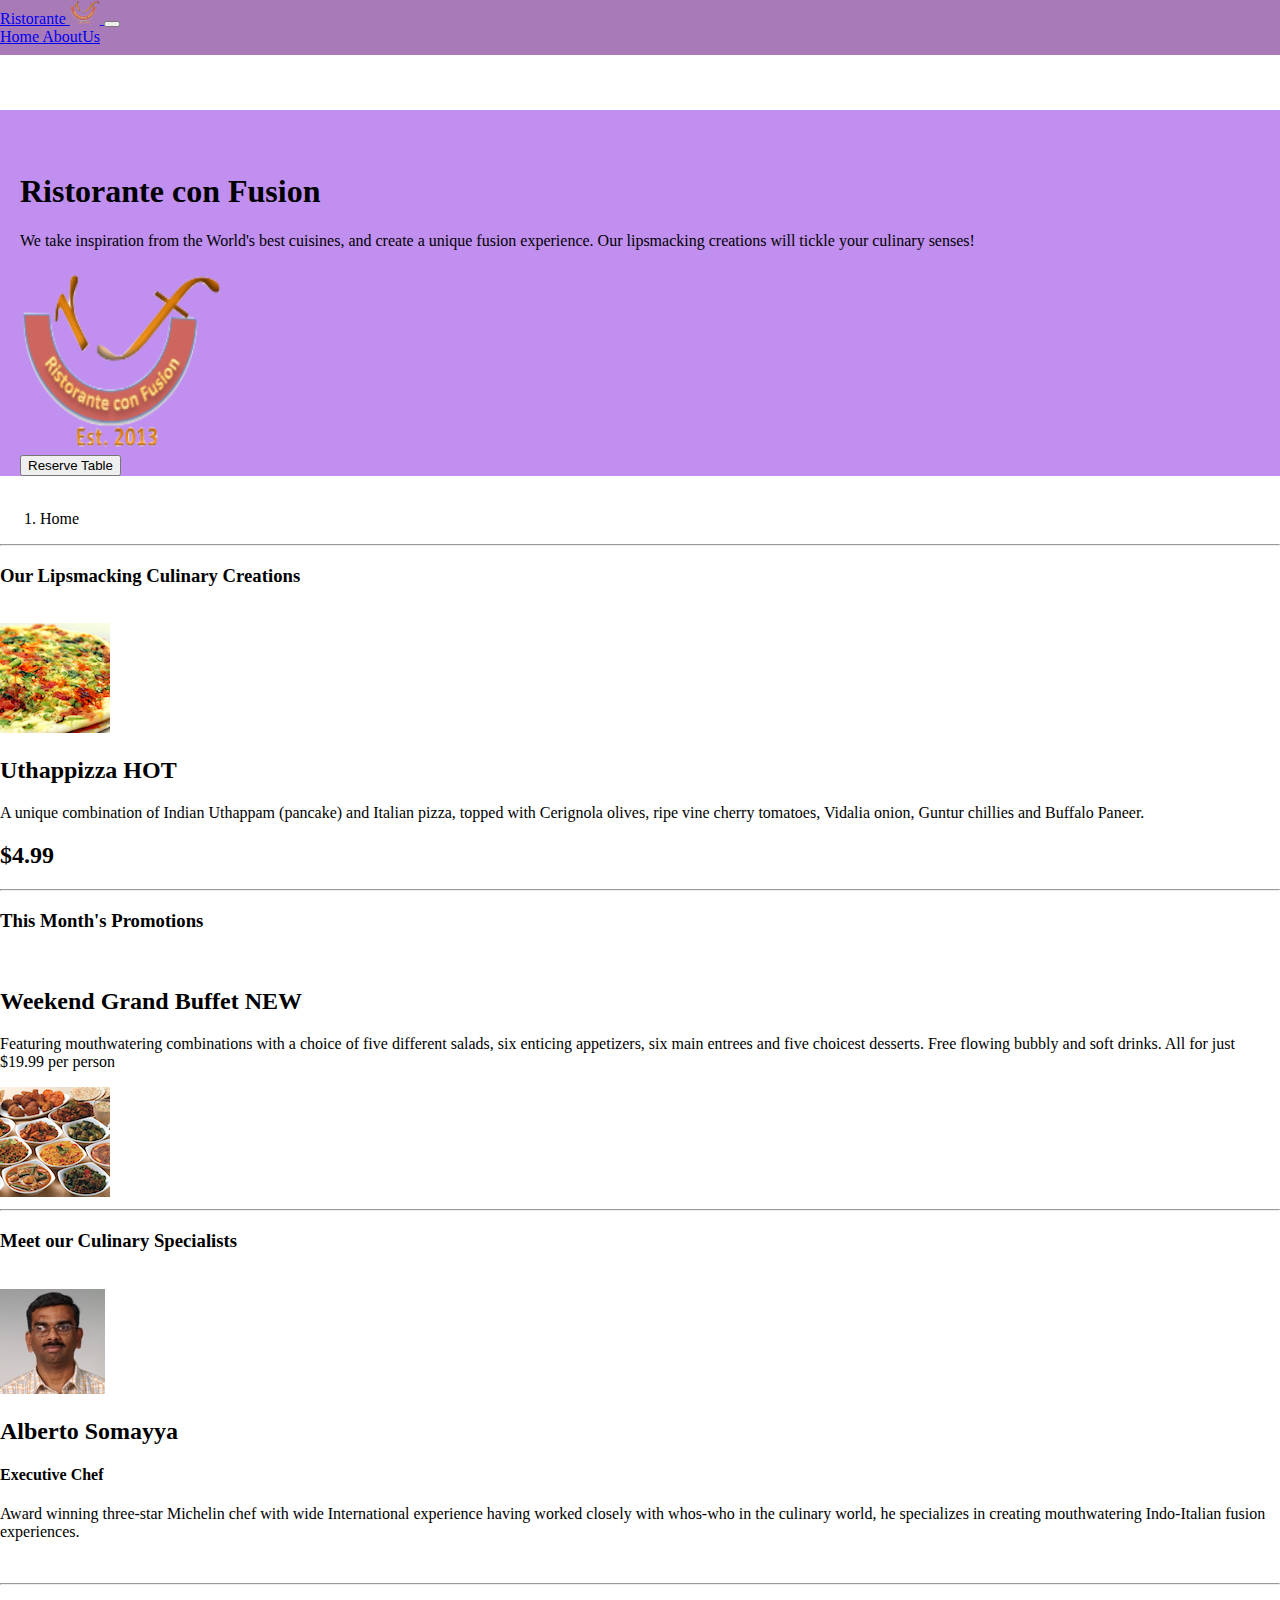
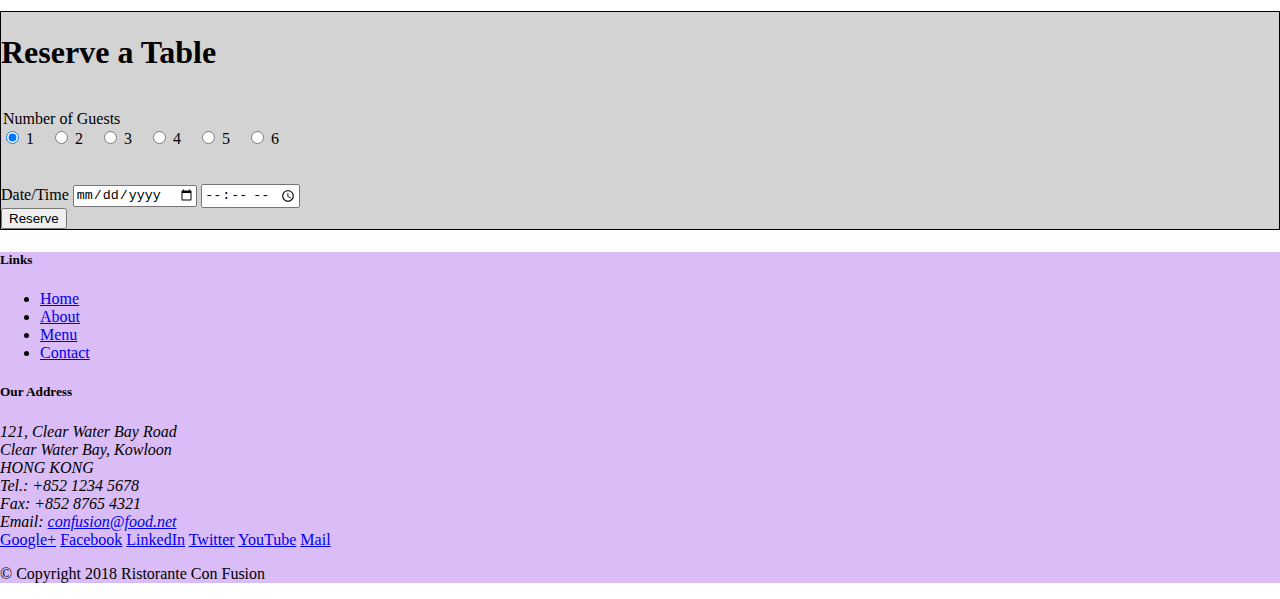
==== homepage.html @ 810833ca "First commit" ====
<!DOCTYPE html>
<html lang="en">

<head>
    <meta charset="utf-8">
    <meta name="viewport" content="width=device-width, initial-scale=1">
    <title>Ristorante Con Fusion</title>
    <link href="https://cdn.jsdelivr.net/npm/bootstrap@5.1.3/dist/css/bootstrap.min.css" rel="stylesheet" integrity="sha384-1BmE4kWBq78iYhFldvKuhfTAU6auU8tT94WrHftjDbrCEXSU1oBoqyl2QvZ6jIW3" crossorigin="anonymous">
    <link rel="stylesheet" href="./css/style.css">
</head>

<body >
    <!-- <div class="row">
        <div class="col px-0"> -->
            <nav class="navbar navbar-custom fixed-top navbar-expand-md navbar-light px-5" style="background-color: #a87ab8 ">
                <a class="navbar-brand" href="homepage.html">Ristorante
                    <img src="./img/logo.png" alt="RistoranteLogo" width="30" height="24" class="d-inline-block align-text-top">
                </a>
                <button class="navbar-toggler" type="button" data-bs-toggle="collapse" data-bs-target="#navbarToggleExternalContent" aria-controls="navbarToggleExternalContent" aria-expanded="false" aria-label="Toggle navigation">
                    <span class="navbar-toggler-icon"></span>
                </button>
                <div class="collapse navbar-collapse" id="navbarToggleExternalContent">
                    <div class="navbar-nav">
                        <a class="nav-item nav-link active" href="homepage.html">Home <span class="sr-only"> </span></a>
                        <a class="nav-item nav-link " href="aboutus.html">AboutUs </a>
                    </div>
                </div>
            </nav>
        <!-- </div>
    </div> -->
    <header class="jumbotron" >
       
                <div class="row py-4 me-0 ">
                    <div class="mx-5 col-6">
                    <h1 class="text-white">Ristorante con Fusion</h1>
                    <p class="text-white">We take inspiration from the World's best cuisines, and create a unique fusion experience. Our lipsmacking creations will tickle your culinary senses!</p>

                </div>
                <div class="col-auto ">
                     <img src="./img/logo.png" alt="RistoranteLogo" width="205" height="185" class="d-inline-block align-text-top">
                </div>
                <div class="col-auto m-auto">
                    <button type="submit" class="btn btn-warning" >Reserve Table</button>
                </div>
            </div>
    </header>
    <br>
    <nav style="--bs-breadcrumb-divider: '>';" aria-label="breadcrumb" class="ps-5">
        <ol class="breadcrumb mx-3">
            <li class="breadcrumb-item active" aria-current="page"><a>Home</a></li>
            <!-- <li class="breadcrumb-item "><a href="aboutus.html">AboutUs</a></li> -->
        </ol>
    </nav>
    <hr>
    <div class="container"  style="padding-left: 42">
        <div class="row">
            <div class="col offset-0">
                <h3>Our Lipsmacking Culinary Creations</h3>
            </div>
        </div>
        <br>
        <div class="row">
            <div class="col-auto">
                <img src="./img/uthappizza.png" class="rounded float-left" alt="uthappizza">
            </div>
            <div class="col-6 col-sm-6 align-self-left">
                <h2>Uthappizza <span class="badge bg-danger">HOT</span></h2>
                <p class="d-none d-sm-none d-md-block">A unique combination of Indian Uthappam (pancake) and Italian pizza, topped with Cerignola olives, ripe vine cherry tomatoes, Vidalia onion, Guntur chillies and Buffalo Paneer.</p>
                <h2>
                    <span class="badge bg-secondary">$4.99</span>
                </h2>
            </div>
        </div>

        <hr>

        <div class="row">
            <div class="col col-sm-6">
                <h3>This Month's Promotions</h3>
            </div>
        </div>
        <br>
        <div class="row">
            <div class="col-6 col-sm-6 ">
                <h2>Weekend Grand Buffet <span class="badge bg-danger">NEW</span></h2>
                <p class="d-none d-sm-none d-md-block">Featuring mouthwatering combinations with a choice of five different salads, six enticing appetizers, six main entrees and five choicest desserts. Free flowing bubbly and soft drinks. All for just $19.99 per person </p>
            </div>
            <div class="col-auto">
                <img src="./img/buffet.png" class="rounded float-left" alt="buffet">
            </div>
        </div>
        <hr>
        <div class="row">
            <div class="col col-sm-6">
                <h3>Meet our Culinary Specialists</h3>
            </div>
        </div>
        <br>
        <div class="row ">
            <div class="col-auto">
                <img src="./img/alberto.png" class="rounded float-left" alt="alberto">
            </div>
            <div class="col-6 col-auto align-self-center">
                <h2>Alberto Somayya</h2>
                <h4>Executive Chef</h4>
                <p class="d-none d-sm-none d-md-block">Award winning three-star Michelin chef with wide International experience having worked closely with whos-who in the culinary world, he specializes in creating mouthwatering Indo-Italian fusion experiences. </p>
            </div>
        </div>
        <br>
        <hr>
        <br>
    </div>
    <div class="row justify-content-center mb-4 py-4" style="margin: 0 auto auto; border: 1px Solid; background-color: lightgrey">
        <div class="col-auto ">
            
                <h1><span class="badge bg-warning">Reserve a Table</span></h1>
          <br>  
            <form>
                <legend>Number of Guests</legend>
                <div class="row">
                    <div class="col-auto">
                        <label class="radio-inline">
                            <input type="radio" name="optradio" checked> 1
                        </label>&nbsp;&nbsp;
                        <label class="radio-inline">
                            <input type="radio" name="optradio"> 2
                        </label>&nbsp;&nbsp;
                        <label class="radio-inline">
                            <input type="radio" name="optradio"> 3
                        </label>&nbsp;&nbsp;
                        <label class="radio-inline">
                            <input type="radio" name="optradio" > 4
                        </label>&nbsp;&nbsp;
                        <label class="radio-inline">
                            <input type="radio" name="optradio"> 5
                        </label>&nbsp;&nbsp;
                        <label class="radio-inline">
                            <input type="radio" name="optradio"> 6
                        </label>
                    </div>
                </div>
                <br><br>
                <div class="mb-3">
                    <label for="datetime" class="form-label">Date/Time</label>
                    <input type="date" class="form-control" id="date1" placeholder="date">
                    <input type="time" class="form-control" id="time1" placeholder="time">
                </div>
                <button type="submit" class="btn btn-primary">Reserve</button>
            
            </form>
            
        </div>
    </div>
    <footer class="footer" style="background-color: #dabcf6; ">
        <div class="container">
            <div class="row align-items-center">             
                <div class="col-4 offset-1 col-sm-2">
                    <h5>Links</h5>
                    <ul class="list-unstyled">
                        <li><a href="homepage.html">Home</a></li>
                        <li><a href="aboutus.html">About</a></li>
                        <li><a href="#">Menu</a></li>
                        <li><a href="#">Contact</a></li>
                    </ul>
                </div>
                <div class="pd col-7 col-sm-5 pt-5 align-self-center">
                    <h5>Our Address</h5>
                    <address>
                      121, Clear Water Bay Road<br>
                      Clear Water Bay, Kowloon<br>
                      HONG KONG<br>
                      Tel.: +852 1234 5678<br>
                      Fax: +852 8765 4321<br>
                      Email: <a href="mailto:confusion@food.net">confusion@food.net</a>
                   </address>
                </div>
                <div class="col-12 col-sm-4 align-self-center">
                    <div class="text-center">
                        <a href="http://google.com/+">Google+</a>
                        <a href="http://www.facebook.com/profile.php?id=">Facebook</a>
                        <a href="http://www.linkedin.com/in/">LinkedIn</a>
                        <a href="http://twitter.com/">Twitter</a>
                        <a href="http://youtube.com/">YouTube</a>
                        <a href="mailto:">Mail</a>
                    </div>
                </div>
           </div>
           <div class="row justify-content-center">             
                <div class="col-auto">
                    <p>© Copyright 2018 Ristorante Con Fusion</p>
                </div>
           </div>
        </div>
    </footer>
    <script src="https://cdn.jsdelivr.net/npm/bootstrap@5.1.3/dist/js/bootstrap.bundle.min.js" integrity="sha384-ka7Sk0Gln4gmtz2MlQnikT1wXgYsOg+OMhuP+IlRH9sENBO0LRn5q+8nbTov4+1p" crossorigin="anonymous"></script>
</body>

</html>
---- css/style.css ----
body{
	margin: 0;
}
.jumbotron{
	background-color: #c18ff0;
 	padding-top: 42px;
 	/*padding-bottom: 42px;*/
 	padding-left: 20px;
 	margin-top: 55px
}
.headmenu{
	color:white;
	margin-right: 80px;
}
.history{
	padding-left: 50px;
}
.corplead{
	padding-left: 50px
}
#p1{
	margin-right: 60%;
}
.frow2{
	justify-content: center;
	padding-top: 1%;
	padding-bottom: 1%;
}
@media only screen and (max-width: 576px){
	.para{
		display: none;
	}
	#p1{
		margin-right: 25%;
	}
	.frow2{
	/*padding-left:1%;*/
	padding-top: 1%;
	padding-bottom: 1%;
	}
	.pad{
		padding-top: 45px;
	}
}
@media only screen and (max-width: 768px){
	
	#p1{
		margin-right: 45%;
	}
	.frow2{
	/*padding-left:25%;*/
	padding-top: 1%;
	padding-bottom: 1%;
	}
}
@media only screen and (max-width: 992px){
	
	.frow2{
	/*padding-left:35%;*/
	padding-top: 1%;
	padding-bottom: 1%;
	}
}

.footer{
	background-color: #dabcf6;
}
.frow{
	display: flex;
	width: 100%;
}
.fcol1, 
.fcol2, 
.fcol3{
	padding-left: 12%;
	padding-top: 5%;
	display: table-cell;
}
.frow2{
	display: flex;
	flex-wrap: wrap;

}
.fcol3{
	align-self: center;
}
.pt-6{
	padding-top: ($spacer * 3.5) !important;
}
.navbar-custom{
	height:55px;
}
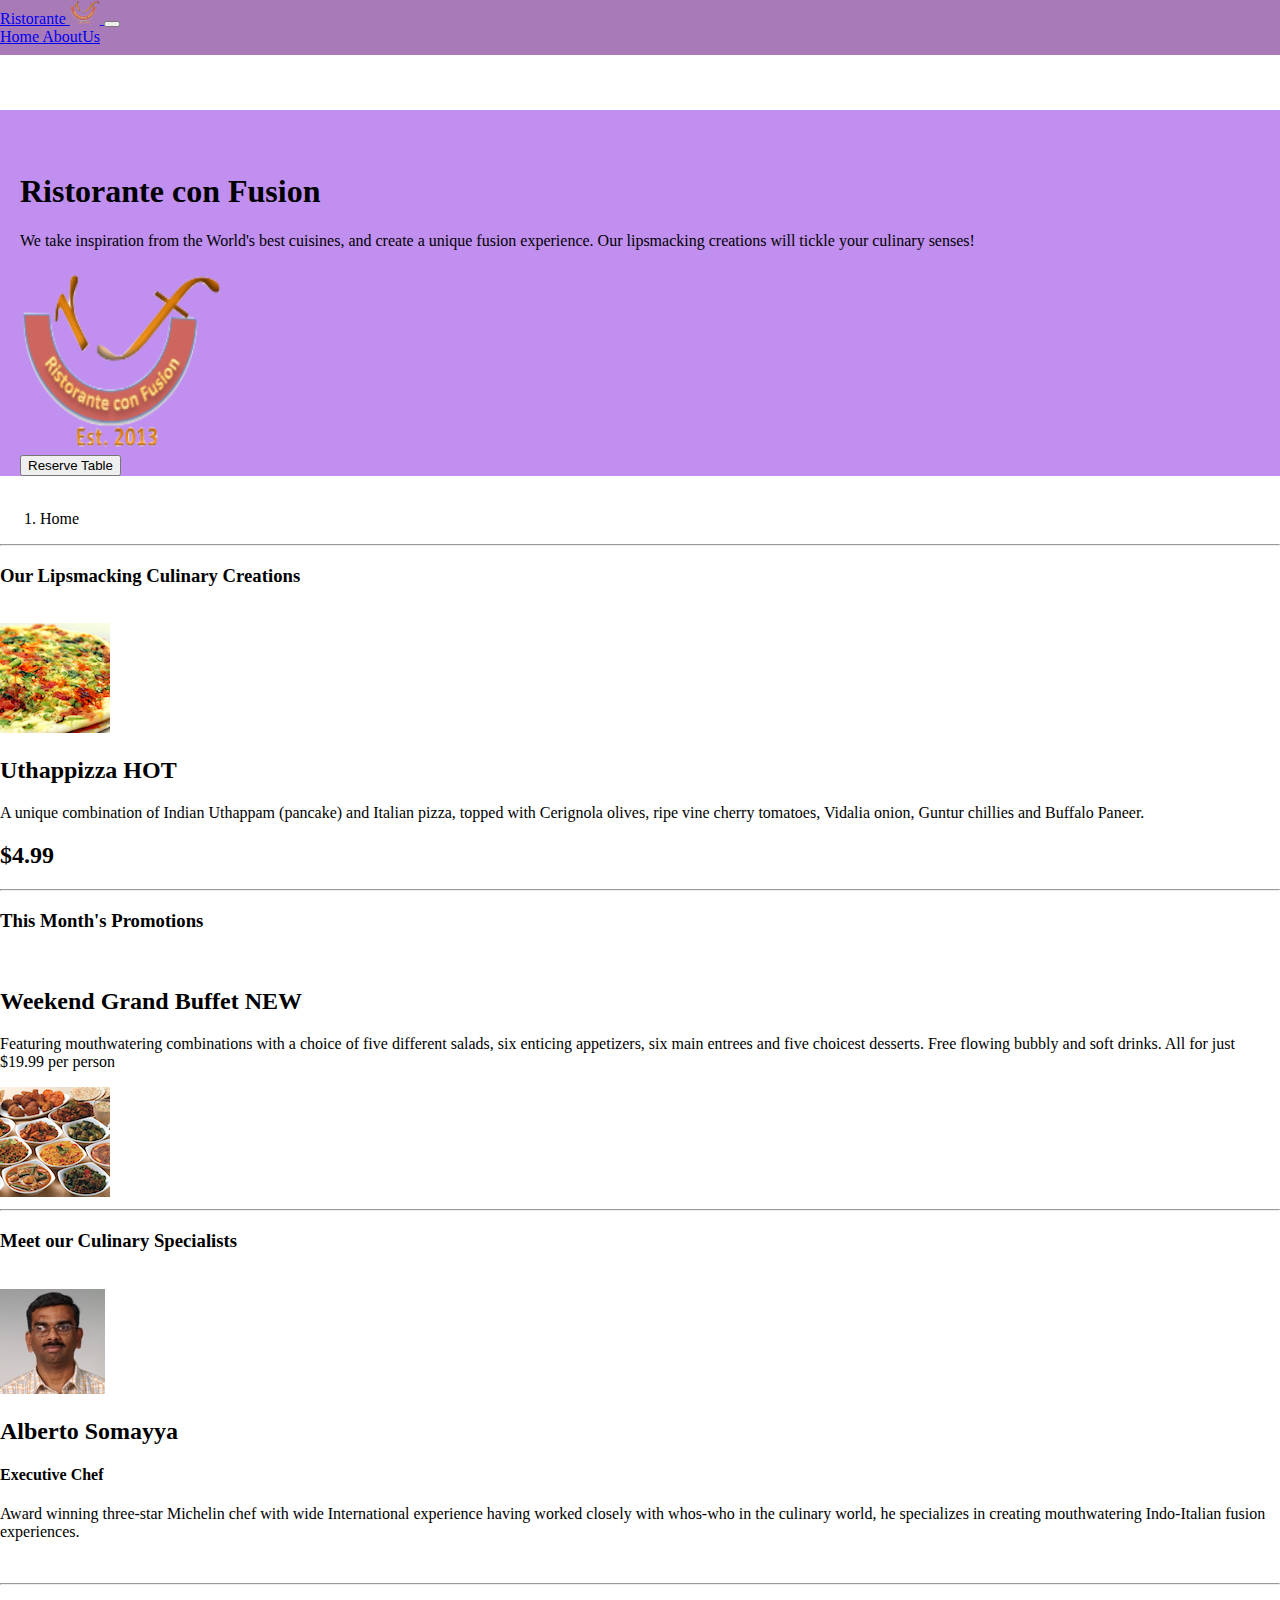
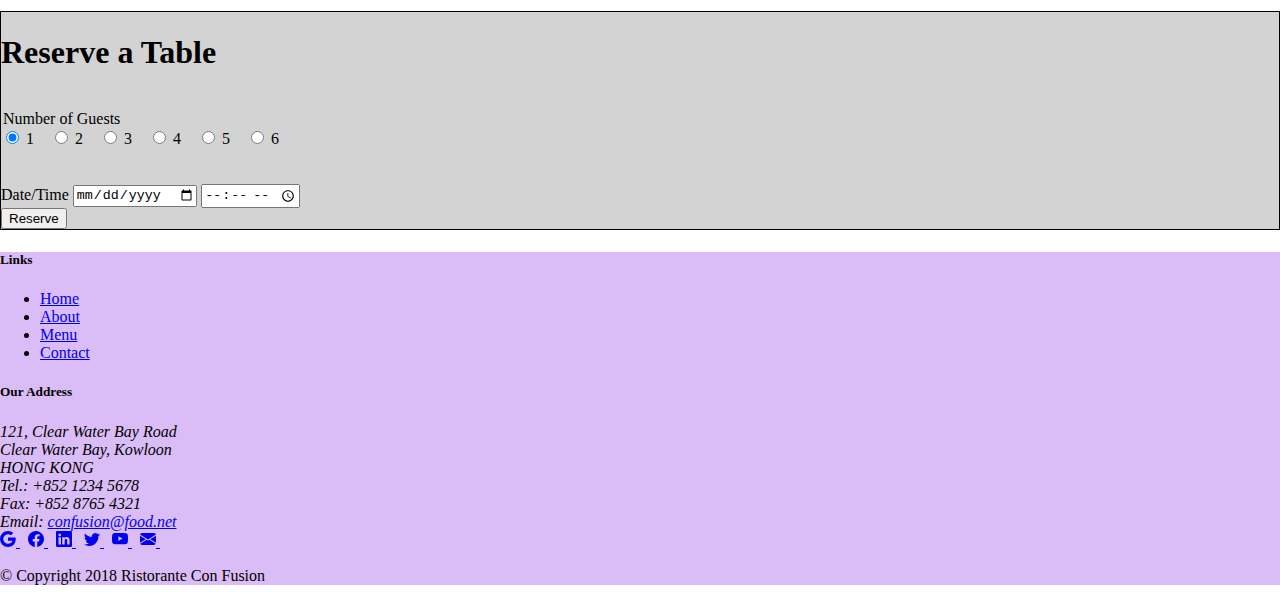
==== commit f2596039: "Third Commit" ====
--- a/homepage.html
+++ b/homepage.html
@@ -10,8 +10,6 @@
 </head>
 
 <body >
-    <!-- <div class="row">
-        <div class="col px-0"> -->
             <nav class="navbar navbar-custom fixed-top navbar-expand-md navbar-light px-5" style="background-color: #a87ab8 ">
                 <a class="navbar-brand" href="homepage.html">Ristorante
                     <img src="./img/logo.png" alt="RistoranteLogo" width="30" height="24" class="d-inline-block align-text-top">
@@ -26,8 +24,7 @@
                     </div>
                 </div>
             </nav>
-        <!-- </div>
-    </div> -->
+        
     <header class="jumbotron" >
        
                 <div class="row py-4 me-0 ">
@@ -176,12 +173,36 @@
                 </div>
                 <div class="col-12 col-sm-4 align-self-center">
                     <div class="text-center">
-                        <a href="http://google.com/+">Google+</a>
-                        <a href="http://www.facebook.com/profile.php?id=">Facebook</a>
-                        <a href="http://www.linkedin.com/in/">LinkedIn</a>
-                        <a href="http://twitter.com/">Twitter</a>
-                        <a href="http://youtube.com/">YouTube</a>
-                        <a href="mailto:">Mail</a>
+                        <a href="http://www.google.com/" class="text-decoration-none">
+                            <svg xmlns="http://www.w3.org/2000/svg" width="16" height="16" fill="currentColor" class="bi bi-google" viewBox="0 0 16 16">
+                                <path d="M15.545 6.558a9.42 9.42 0 0 1 .139 1.626c0 2.434-.87 4.492-2.384 5.885h.002C11.978 15.292 10.158 16 8 16A8 8 0 1 1 8 0a7.689 7.689 0 0 1 5.352 2.082l-2.284 2.284A4.347 4.347 0 0 0 8 3.166c-2.087 0-3.86 1.408-4.492 3.304a4.792 4.792 0 0 0 0 3.063h.003c.635 1.893 2.405 3.301 4.492 3.301 1.078 0 2.004-.276 2.722-.764h-.003a3.702 3.702 0 0 0 1.599-2.431H8v-3.08h7.545z"/>
+                            </svg>
+                        </a> &nbsp; 
+                        <a href="http://www.facebook.com/profile.php?id=" class="text-decoration-none">
+                            <svg xmlns="http://www.w3.org/2000/svg" width="16" height="16" fill="currentColor" class="bi bi-facebook" viewBox="0 0 16 16">
+                                <path d="M16 8.049c0-4.446-3.582-8.05-8-8.05C3.58 0-.002 3.603-.002 8.05c0 4.017 2.926 7.347 6.75 7.951v-5.625h-2.03V8.05H6.75V6.275c0-2.017 1.195-3.131 3.022-3.131.876 0 1.791.157 1.791.157v1.98h-1.009c-.993 0-1.303.621-1.303 1.258v1.51h2.218l-.354 2.326H9.25V16c3.824-.604 6.75-3.934 6.75-7.951z"/>
+                            </svg>   
+                        </a> &nbsp;
+                        <a href="http://www.linkedin.com/in/" class="text-decoration-none">
+                            <svg xmlns="http://www.w3.org/2000/svg" width="16" height="16" fill="currentColor" class="bi bi-linkedin" viewBox="0 0 16 16">
+                                <path d="M0 1.146C0 .513.526 0 1.175 0h13.65C15.474 0 16 .513 16 1.146v13.708c0 .633-.526 1.146-1.175 1.146H1.175C.526 16 0 15.487 0 14.854V1.146zm4.943 12.248V6.169H2.542v7.225h2.401zm-1.2-8.212c.837 0 1.358-.554 1.358-1.248-.015-.709-.52-1.248-1.342-1.248-.822 0-1.359.54-1.359 1.248 0 .694.521 1.248 1.327 1.248h.016zm4.908 8.212V9.359c0-.216.016-.432.08-.586.173-.431.568-.878 1.232-.878.869 0 1.216.662 1.216 1.634v3.865h2.401V9.25c0-2.22-1.184-3.252-2.764-3.252-1.274 0-1.845.7-2.165 1.193v.025h-.016a5.54 5.54 0 0 1 .016-.025V6.169h-2.4c.03.678 0 7.225 0 7.225h2.4z"/>
+                            </svg>
+                        </a> &nbsp;
+                        <a href="http://twitter.com/" class="text-decoration-none">
+                            <svg xmlns="http://www.w3.org/2000/svg" width="16" height="16" fill="currentColor" class="bi bi-twitter" viewBox="0 0 16 16">
+                                <path d="M5.026 15c6.038 0 9.341-5.003 9.341-9.334 0-.14 0-.282-.006-.422A6.685 6.685 0 0 0 16 3.542a6.658 6.658 0 0 1-1.889.518 3.301 3.301 0 0 0 1.447-1.817 6.533 6.533 0 0 1-2.087.793A3.286 3.286 0 0 0 7.875 6.03a9.325 9.325 0 0 1-6.767-3.429 3.289 3.289 0 0 0 1.018 4.382A3.323 3.323 0 0 1 .64 6.575v.045a3.288 3.288 0 0 0 2.632 3.218 3.203 3.203 0 0 1-.865.115 3.23 3.23 0 0 1-.614-.057 3.283 3.283 0 0 0 3.067 2.277A6.588 6.588 0 0 1 .78 13.58a6.32 6.32 0 0 1-.78-.045A9.344 9.344 0 0 0 5.026 15z"/>
+                            </svg>
+                        </a> &nbsp;
+                        <a href="http://youtube.com/" class="text-decoration-none">
+                            <svg xmlns="http://www.w3.org/2000/svg" width="16" height="16" fill="currentColor" class="bi bi-youtube" viewBox="0 0 16 16">
+                                <path d="M8.051 1.999h.089c.822.003 4.987.033 6.11.335a2.01 2.01 0 0 1 1.415 1.42c.101.38.172.883.22 1.402l.01.104.022.26.008.104c.065.914.073 1.77.074 1.957v.075c-.001.194-.01 1.108-.082 2.06l-.008.105-.009.104c-.05.572-.124 1.14-.235 1.558a2.007 2.007 0 0 1-1.415 1.42c-1.16.312-5.569.334-6.18.335h-.142c-.309 0-1.587-.006-2.927-.052l-.17-.006-.087-.004-.171-.007-.171-.007c-1.11-.049-2.167-.128-2.654-.26a2.007 2.007 0 0 1-1.415-1.419c-.111-.417-.185-.986-.235-1.558L.09 9.82l-.008-.104A31.4 31.4 0 0 1 0 7.68v-.123c.002-.215.01-.958.064-1.778l.007-.103.003-.052.008-.104.022-.26.01-.104c.048-.519.119-1.023.22-1.402a2.007 2.007 0 0 1 1.415-1.42c.487-.13 1.544-.21 2.654-.26l.17-.007.172-.006.086-.003.171-.007A99.788 99.788 0 0 1 7.858 2h.193zM6.4 5.209v4.818l4.157-2.408L6.4 5.209z"/>
+                            </svg>
+                        </a> &nbsp;
+                        <a href="mailto:" class="text-decoration-none">
+                            <svg xmlns="http://www.w3.org/2000/svg" width="16" height="16" fill="currentColor" class="bi bi-envelope-fill" viewBox="0 0 16 16">
+                                <path d="M.05 3.555A2 2 0 0 1 2 2h12a2 2 0 0 1 1.95 1.555L8 8.414.05 3.555ZM0 4.697v7.104l5.803-3.558L0 4.697ZM6.761 8.83l-6.57 4.027A2 2 0 0 0 2 14h12a2 2 0 0 0 1.808-1.144l-6.57-4.027L8 9.586l-1.239-.757Zm3.436-.586L16 11.801V4.697l-5.803 3.546Z"/>
+                            </svg>
+                        </a> &nbsp;
                     </div>
                 </div>
            </div>
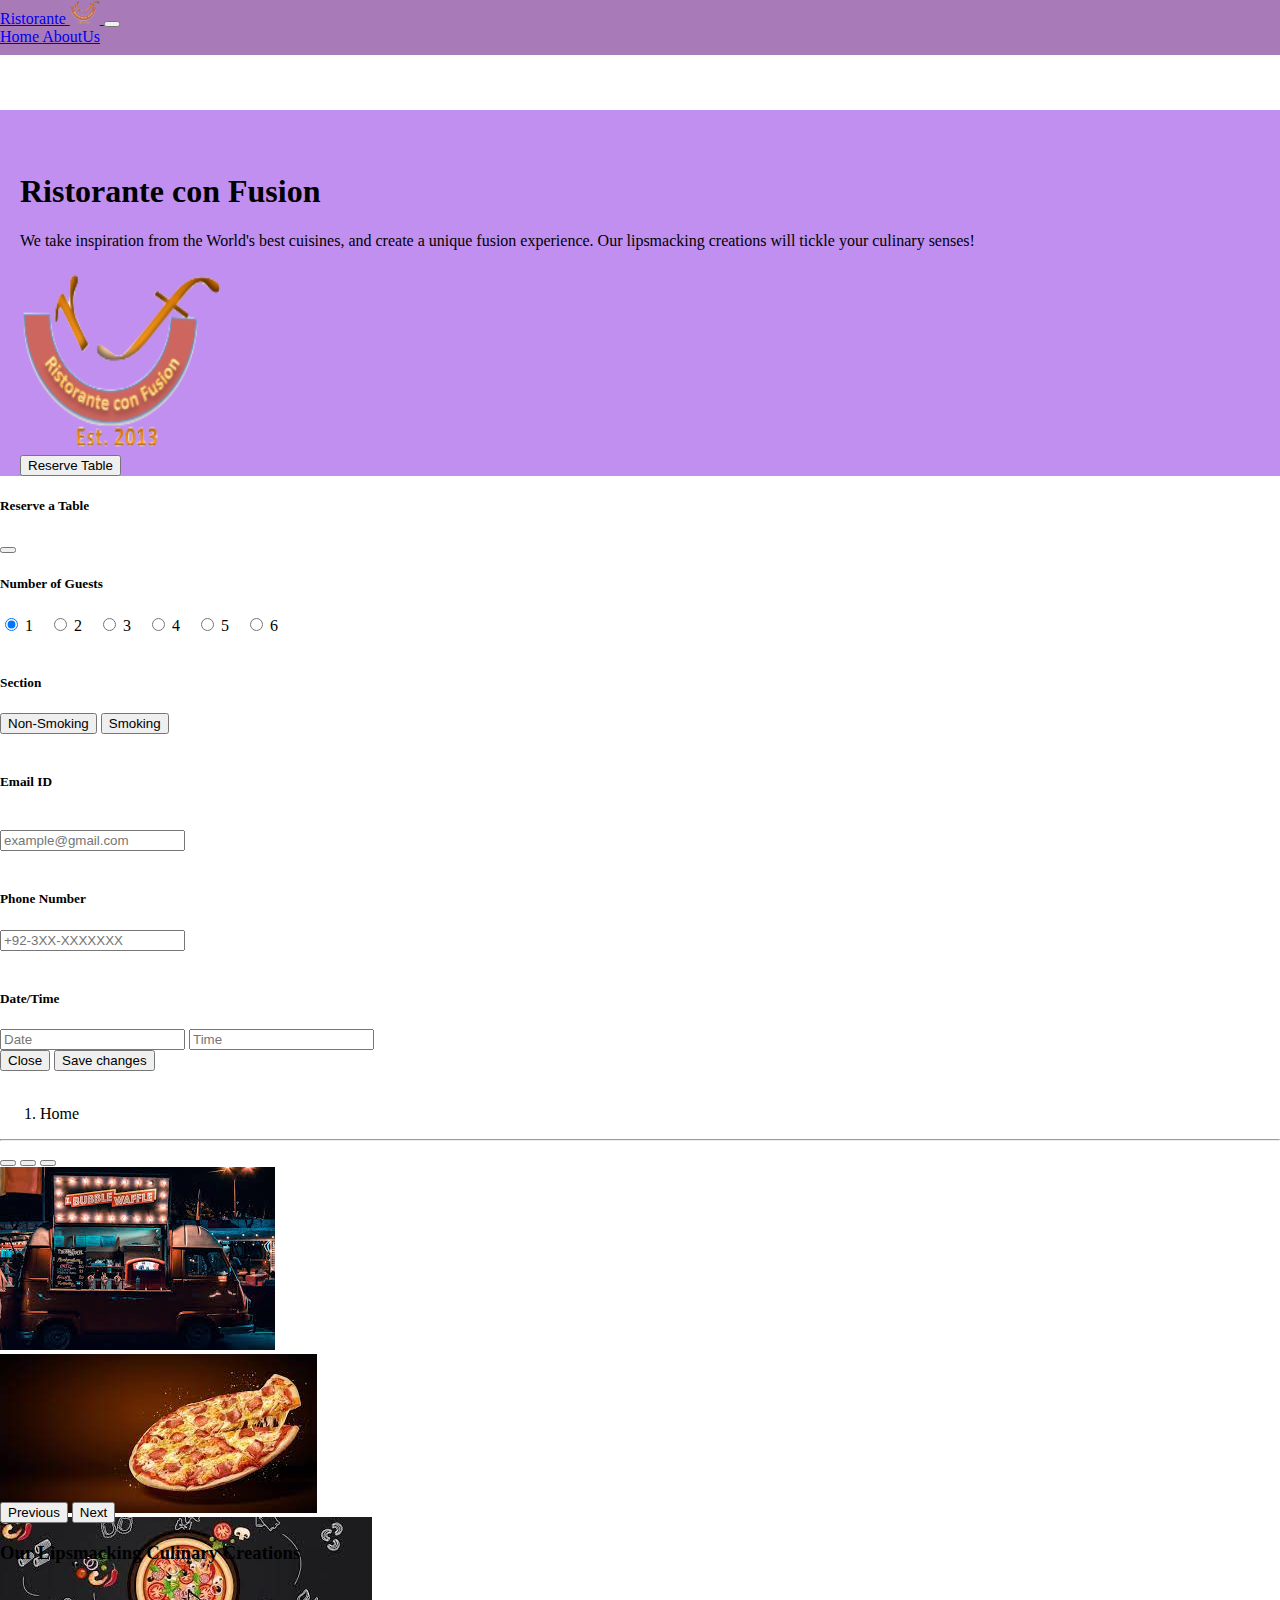
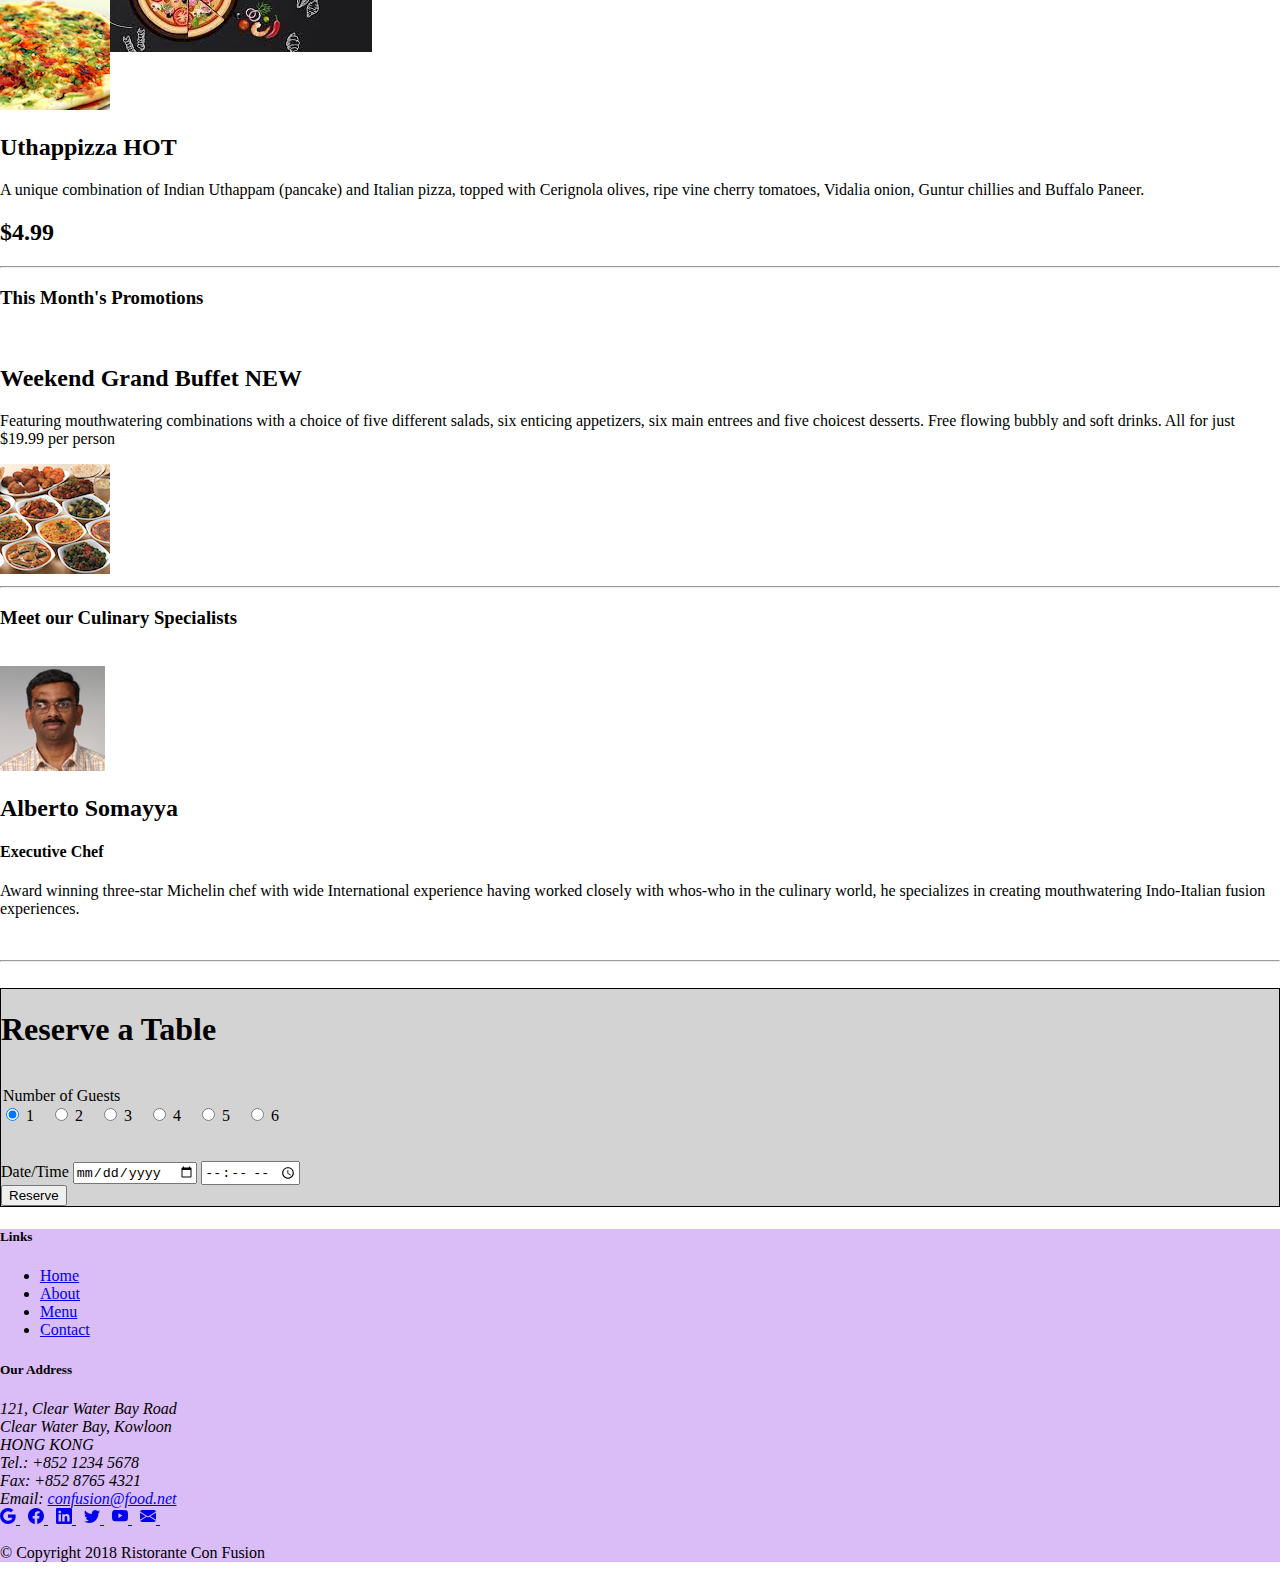
==== commit 3771c26b: "Seventh Commit" ====
--- a/homepage.html
+++ b/homepage.html
@@ -37,10 +37,97 @@
                      <img src="./img/logo.png" alt="RistoranteLogo" width="205" height="185" class="d-inline-block align-text-top">
                 </div>
                 <div class="col-auto m-auto">
-                    <button type="submit" class="btn btn-warning" >Reserve Table</button>
+                    <button type="submit" class="btn btn-warning" data-bs-toggle="modal" data-bs-target="#reservetable">Reserve Table</button>
                 </div>
             </div>
     </header>
+<!-- Modal -->
+    <div class="modal fade" id="reservetable" tabindex="-1" aria-labelledby="reservetableLabel" aria-hidden="true">
+        <div class="modal-dialog">
+            <div class="modal-content">
+                <div class="modal-header">
+                    <h5 class="modal-title" id="reservetableLabel">Reserve a Table</h5>
+                    <button type="button" class="btn-close" data-bs-dismiss="modal" aria-label="Close"></button>
+                </div>
+                <div class="modal-body">
+                    <form id="myform">
+                        <div class="row">
+                            <div class="col-4 ">
+                                <h5>Number of Guests</h5>
+                            </div>
+                            <div class="col-auto pt-2 py-md-4">
+                                <label class="radio">
+                                    <input type="radio" name="optradio" checked> 1
+                                </label>&nbsp;&nbsp;
+                                <label class="radio">
+                                    <input type="radio" name="optradio"> 2
+                                </label>&nbsp;&nbsp;
+                                <label class="radio">
+                                    <input type="radio" name="optradio"> 3
+                                </label>&nbsp;&nbsp;
+                                <label class="radio">
+                                    <input type="radio" name="optradio"> 4
+                                </label>&nbsp;&nbsp;
+                                <label class="radio">
+                                    <input type="radio" name="optradio"> 5
+                                </label>&nbsp;&nbsp;
+                                <label class="radio">
+                                    <input type="radio" name="optradio"> 6
+                                </label>
+                            </div>
+                        </div>
+                        <br>
+                        <div class="row" >
+                            <div class="col-4">
+                                <h5>Section</h5>
+                            </div>
+                            <div class="col-auto">
+                                <button type="button" class="btn btn-success">Non-Smoking</button>
+                                <button type="button" class="btn btn-danger">Smoking</button>
+                            </div>
+                        
+                        </div>
+                        <br>
+                        <div class="row needs-validation" novalidate>
+                            <div class="col-4 ">
+                                <h5>Email ID</h5>
+                            </div>&nbsp;
+                            <div class="col-auto" >
+                                <input type="email" class="form-control" id="validationDefaultemailid"  aria-describedby="inputGroupPrepend2" placeholder="example@gmail.com" required>
+                            </div>
+                        </div>
+                        <br>
+                        <div class="row">
+                            <div class="col-4">
+                                <h5>Phone Number</h5>
+                            </div>
+                            <div class="col-auto">
+                                <input type="phone" class="form-control"  placeholder="+92-3XX-XXXXXXX" pattern="[+][0-9]{2}-[0-9]{3}-[0-9]{7}"required>
+                                <div id="phone_error" class="error hidden">Please enter a valid phone number</div>
+                            </div>
+                        </div>
+                        <br>
+                        <div class="row">
+                            <div class="col-4">
+                                <h5>Date/Time</h5>
+                            </div>
+                            <div class="col-auto">
+                                <!-- <input type="text" class="form-control" id="date1"  placeholder="Date" required> -->
+                                <input type="text" class="form-control" pattern="(0[1-9]|1[0-9]|2[0-9]|3[01]).(0[1-9]|1[012]).[0-9]{4}"  id="date1"  placeholder="Date" required />
+                                <input type="text" class="form-control" pattern="(0[0-9]|1[0-9]|2[0-3])(:[0-5][0-9]){2}" id="time1" placeholder="Time" required>
+                            </div>
+                        </div>
+                    
+                </div>
+                <div class="modal-footer">
+                    <button type="cancel" class="btn btn-secondary" data-bs-dismiss="modal">Close</button>
+                    <button type="submit" class="btn btn-primary">Save changes</button>
+                    
+                </div>
+                </form>
+            </div>
+        </div>
+    </div>
     <br>
     <nav style="--bs-breadcrumb-divider: '>';" aria-label="breadcrumb" class="ps-5">
         <ol class="breadcrumb mx-3">
@@ -50,6 +137,32 @@
     </nav>
     <hr>
     <div class="container"  style="padding-left: 42">
+        <div id="carouselExampleIndicators" class="carousel slide" data-bs-ride="carousel">
+            <div class="carousel-indicators">
+                <button type="button" data-bs-target="#carouselExampleIndicators" data-bs-slide-to="0" class="active" aria-current="true" aria-label="Slide 1"></button>
+                <button type="button" data-bs-target="#carouselExampleIndicators" data-bs-slide-to="1" aria-label="Slide 2"></button>
+                <button type="button" data-bs-target="#carouselExampleIndicators" data-bs-slide-to="2" aria-label="Slide 3"></button>
+            </div>
+            <div class="carousel-inner" style="max-height: 335px; ">
+                <div class="carousel-item active">
+                    <img src="./img/1.jpg" class="d-block w-100" alt="FoodTruck">
+                </div>
+                <div class="carousel-item">
+                    <img src="./img/2.jpg" class="d-block w-100" alt="pizzaone">
+                </div>
+                <div class="carousel-item">
+                    <img src="./img/3.jpg" class="d-block w-100" alt="pizzatwo">
+                </div>
+            </div>
+            <button class="carousel-control-prev" type="button" data-bs-target="#carouselExampleIndicators" data-bs-slide="prev">
+                <span class="carousel-control-prev-icon" aria-hidden="true"></span>
+                <span class="visually-hidden">Previous</span>
+            </button>
+            <button class="carousel-control-next" type="button" data-bs-target="#carouselExampleIndicators" data-bs-slide="next">
+                <span class="carousel-control-next-icon" aria-hidden="true"></span>
+                <span class="visually-hidden">Next</span>
+            </button>
+        </div>
         <div class="row">
             <div class="col offset-0">
                 <h3>Our Lipsmacking Culinary Creations</h3>
@@ -107,7 +220,7 @@
         <hr>
         <br>
     </div>
-    <div class="row justify-content-center mb-4 py-4" style="margin: 0 auto auto; border: 1px Solid; background-color: lightgrey">
+    <div class="row justify-content-center mb-4 py-4 " style="margin: 0 auto auto; border: 1px Solid; background-color: lightgrey">
         <div class="col-auto ">
             
                 <h1><span class="badge bg-warning">Reserve a Table</span></h1>
@@ -214,6 +327,27 @@
         </div>
     </footer>
     <script src="https://cdn.jsdelivr.net/npm/bootstrap@5.1.3/dist/js/bootstrap.bundle.min.js" integrity="sha384-ka7Sk0Gln4gmtz2MlQnikT1wXgYsOg+OMhuP+IlRH9sENBO0LRn5q+8nbTov4+1p" crossorigin="anonymous"></script>
+
+    <!-- <script type="text/javascript">
+        function validatePhoneNumber(input_str) {
+            var re = /^[\+]?[0-9]{2}?[-\s\.]?[0-9]{3}[-\s\.]?[0-9]{7}$/im;
+
+            return re.test(input_str);
+        }
+
+        function validateForm(event) {
+            var phone = document.getElementById('ph').value;
+            if (!validatePhoneNumber(phone)) {
+                document.getElementById('phone_error').classList.remove('hidden');
+                document.getElementById('myform').addEventListener('submit', validateForm);
+            } else {
+                document.getElementById('phone_error').classList.add('hidden');
+            alert("validation success")
+            }
+            event.preventDefault();
+        }
+
+    </script> -->
 </body>
 
 </html>--- a/css/style.css
+++ b/css/style.css
@@ -89,4 +89,11 @@
 }
 .navbar-custom{
 	height:55px;
+}
+.error{
+	color: red;
+	size: 80%;
+}
+.hidden{
+	display: none;
 }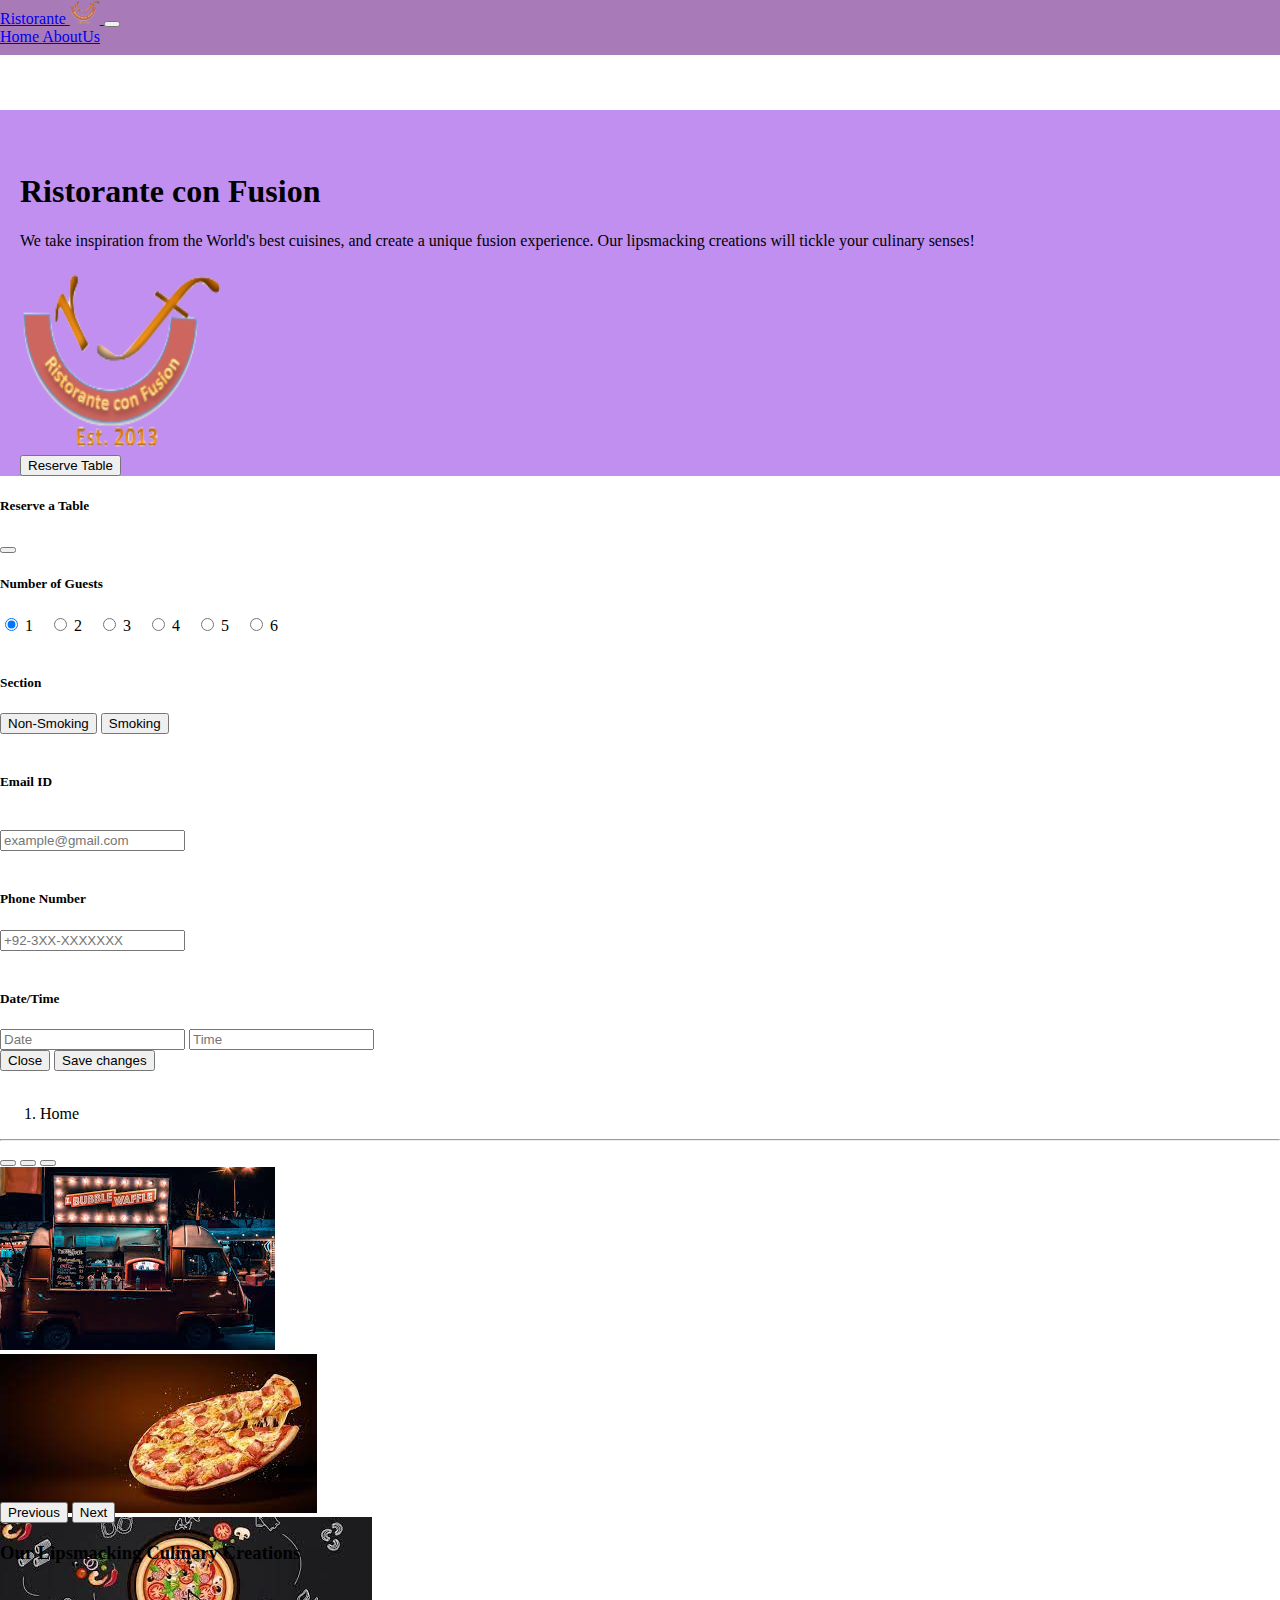
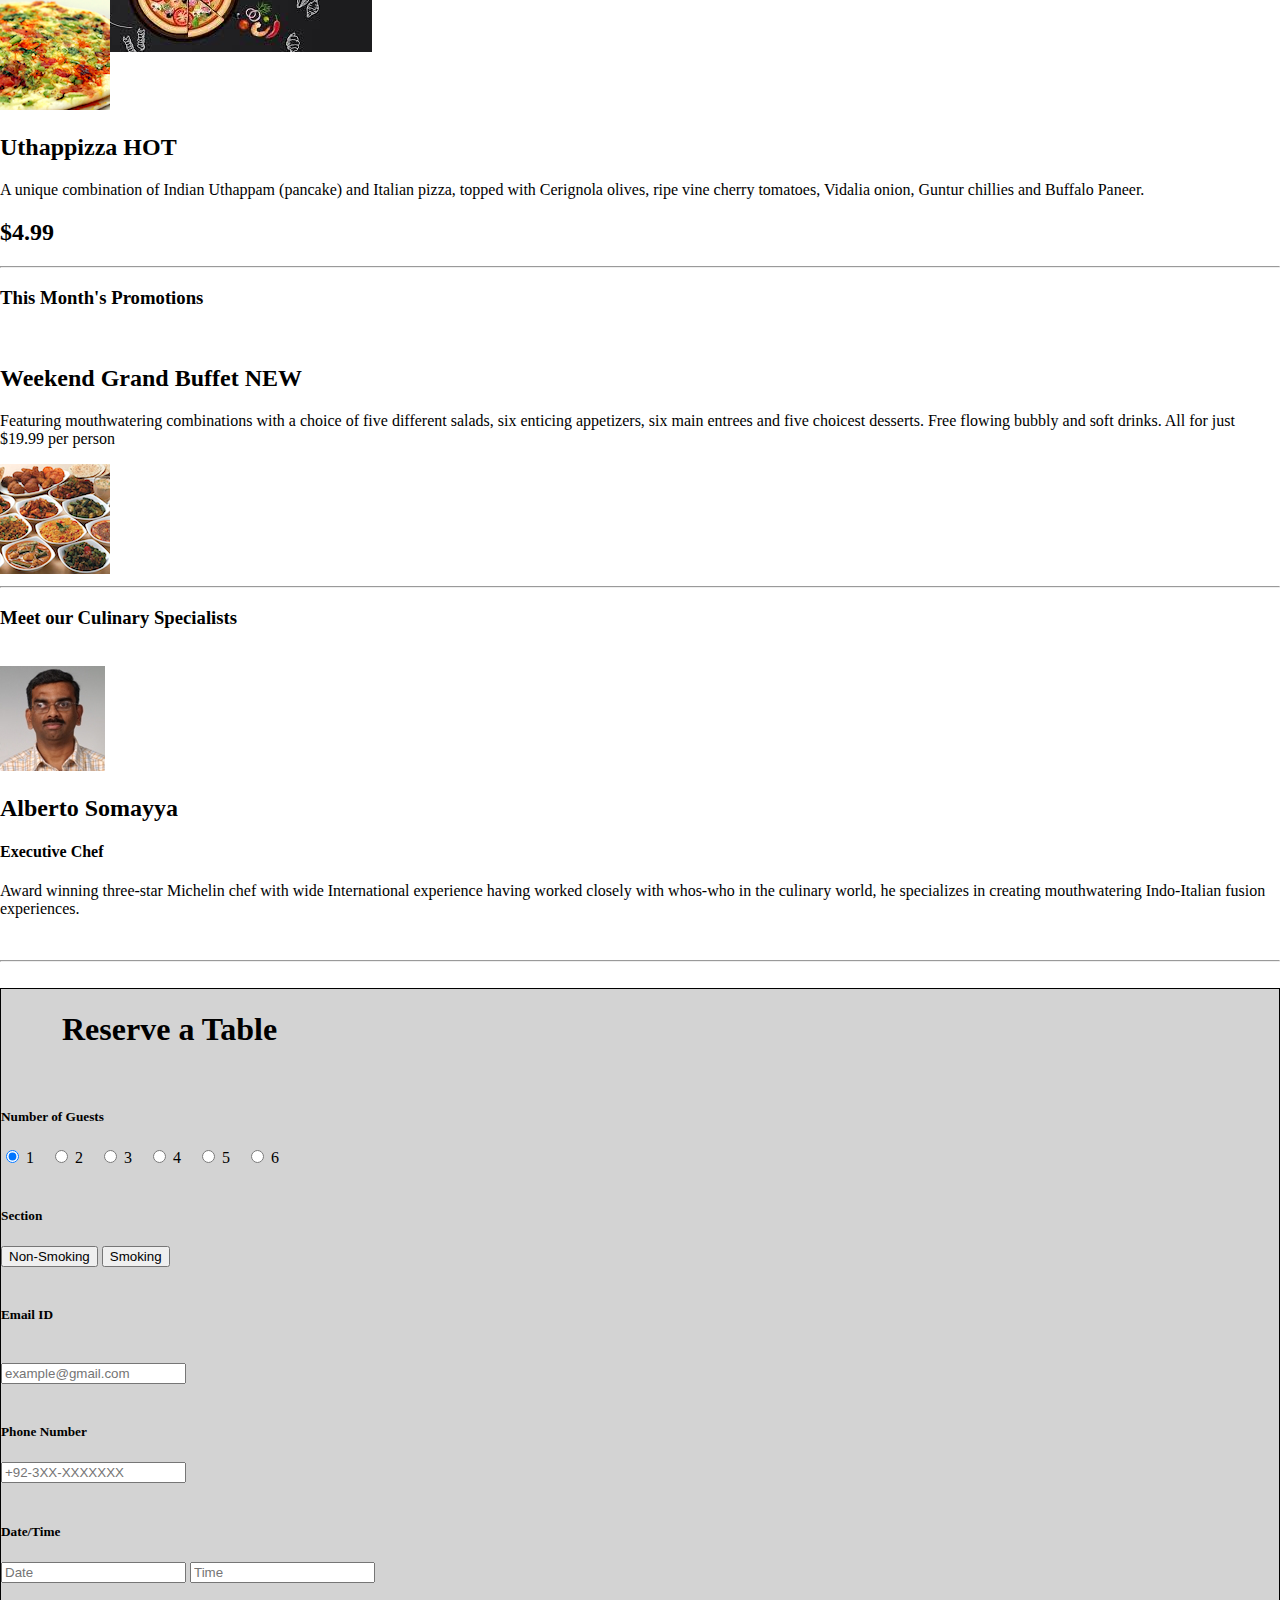
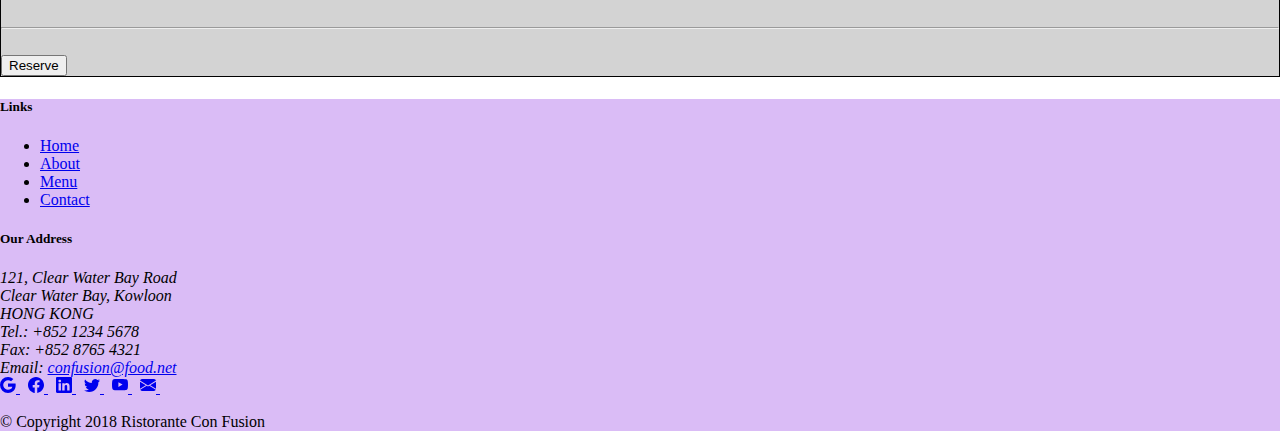
==== commit 17d12fe2: "Eight Commit" ====
--- a/homepage.html
+++ b/homepage.html
@@ -223,41 +223,87 @@
     <div class="row justify-content-center mb-4 py-4 " style="margin: 0 auto auto; border: 1px Solid; background-color: lightgrey">
         <div class="col-auto ">
             
-                <h1><span class="badge bg-warning">Reserve a Table</span></h1>
+                <h1 style="padding-left: 61px"><span class="badge bg-warning">Reserve a Table</span></h1>
           <br>  
-            <form>
-                <legend>Number of Guests</legend>
-                <div class="row">
-                    <div class="col-auto">
-                        <label class="radio-inline">
-                            <input type="radio" name="optradio" checked> 1
-                        </label>&nbsp;&nbsp;
-                        <label class="radio-inline">
-                            <input type="radio" name="optradio"> 2
-                        </label>&nbsp;&nbsp;
-                        <label class="radio-inline">
-                            <input type="radio" name="optradio"> 3
-                        </label>&nbsp;&nbsp;
-                        <label class="radio-inline">
-                            <input type="radio" name="optradio" > 4
-                        </label>&nbsp;&nbsp;
-                        <label class="radio-inline">
-                            <input type="radio" name="optradio"> 5
-                        </label>&nbsp;&nbsp;
-                        <label class="radio-inline">
-                            <input type="radio" name="optradio"> 6
-                        </label>
-                    </div>
-                </div>
-                <br><br>
-                <div class="mb-3">
-                    <label for="datetime" class="form-label">Date/Time</label>
-                    <input type="date" class="form-control" id="date1" placeholder="date">
-                    <input type="time" class="form-control" id="time1" placeholder="time">
-                </div>
-                <button type="submit" class="btn btn-primary">Reserve</button>
-            
-            </form>
+            <form id="myform">
+                        <div class="row">
+                            <div class="col-4 ">
+                                <h5>Number of Guests</h5>
+                            </div>
+                            <div class="col-auto pt-2 py-md-4">
+                                <label class="radio">
+                                    <input type="radio" name="optradio" checked> 1
+                                </label>&nbsp;&nbsp;
+                                <label class="radio">
+                                    <input type="radio" name="optradio"> 2
+                                </label>&nbsp;&nbsp;
+                                <label class="radio">
+                                    <input type="radio" name="optradio"> 3
+                                </label>&nbsp;&nbsp;
+                                <label class="radio">
+                                    <input type="radio" name="optradio"> 4
+                                </label>&nbsp;&nbsp;
+                                <label class="radio">
+                                    <input type="radio" name="optradio"> 5
+                                </label>&nbsp;&nbsp;
+                                <label class="radio">
+                                    <input type="radio" name="optradio"> 6
+                                </label>
+                            </div>
+                        </div>
+                        <br>
+                        <div class="row" >
+                            <div class="col-4">
+                                <h5>Section</h5>
+                            </div>
+                            <div class="col-auto">
+                                <button type="button" class="btn btn-success">Non-Smoking</button>
+                                <button type="button" class="btn btn-danger">Smoking</button>
+                            </div>
+                        
+                        </div>
+                        <br>
+                        <div class="row needs-validation" novalidate>
+                            <div class="col-4 ">
+                                <h5>Email ID</h5>
+                            </div>&nbsp;
+                            <div class="col-auto" >
+                                <input type="email" class="form-control" id="validationDefaultemailid"  aria-describedby="inputGroupPrepend2" placeholder="example@gmail.com" required>
+                            </div>
+                        </div>
+                        <br>
+                        <div class="row">
+                            <div class="col-4">
+                                <h5>Phone Number</h5>
+                            </div>
+                            <div class="col-auto">
+                                <input type="phone" class="form-control"  placeholder="+92-3XX-XXXXXXX" pattern="[+][0-9]{2}-[0-9]{3}-[0-9]{7}"required>
+                                <div id="phone_error" class="error hidden">Please enter a valid phone number</div>
+                            </div>
+                        </div>
+                        <br>
+                        <div class="row">
+                            <div class="col-4">
+                                <h5>Date/Time</h5>
+                            </div>
+                            <div class="col-auto">
+                                <!-- <input type="text" class="form-control" id="date1"  placeholder="Date" required> -->
+                                <input type="text" class="form-control" pattern="(0[1-9]|1[0-9]|2[0-9]|3[01]).(0[1-9]|1[012]).[0-9]{4}"  id="date1"  placeholder="Date" required />
+                                <input type="text" class="form-control" pattern="(0[0-9]|1[0-9]|2[0-3])(:[0-5][0-9]){2}" id="time1" placeholder="Time" required>
+                            </div>
+                        </div>
+
+                    <br>
+                </div>
+                <br>
+                <hr>
+                <br>
+                <div class="row justify-content-center"> 
+                    <button type="submit" class="btn btn-primary col-auto">Reserve</button>
+                </div>
+                    
+                    
+                </form>
             
         </div>
     </div>
